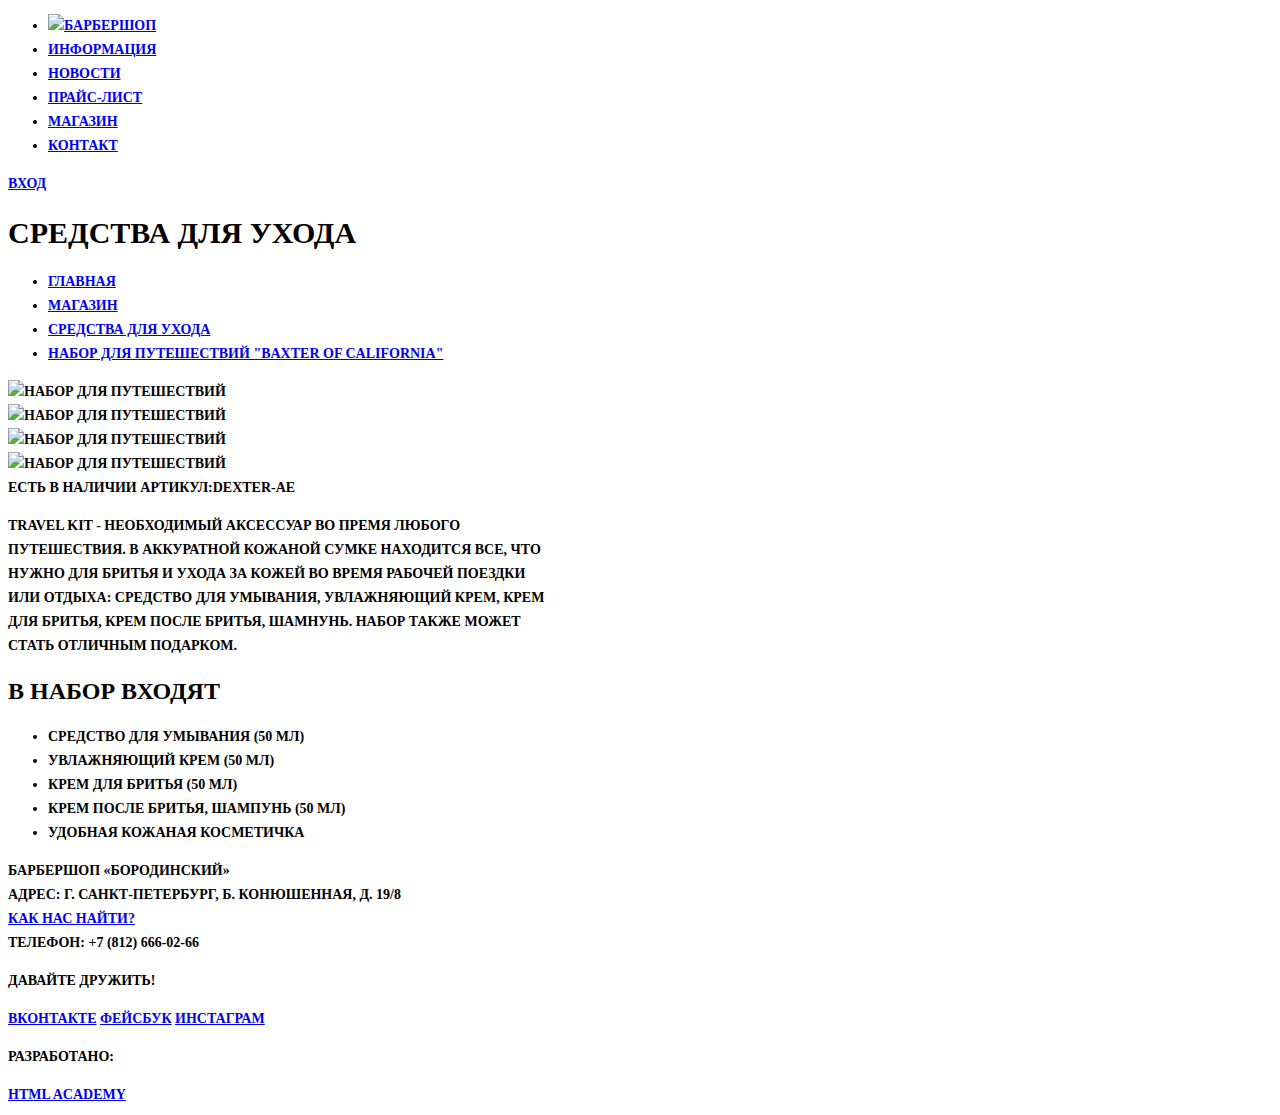
==== barbershop-item.html @ 28c78402 "Добавил стили для заголовков и body" ====
<!DOCTYPE html>
<html lang="ru">
	<head>
		<meta charset="UTF-8">
		<title>Document</title>
    <link href="./css/style.css" rel="stylesheet">
	</head>
	<body>
		<header class="main-header">
			<div class="container">
				<nav class="main-navigation">
					<ul>
						<li><a href="#"><img src="img/logo.png" alt="Барбершоп"></a></li>
						<li><a href="#">Информация</a></li>
						<li><a href="#">Новости</a></li>
						<li><a href="#">Прайс-лист</a></li>
						<li><a href="#">Магазин</a></li>
						<li><a href="#">Контакт</a></li>
					</ul>
				</nav>
				<div class="user-block">
					<a class="login" href="#">Вход</a>
				</div>
			</div>
		</header>
		<main class="container">
			<h1>Средства для ухода</h1>
			<div class="breadcrumbs">
				<ul>
					<li><a href="#">Главная</a></li>
					<li><a href="#">Магазин</a></li>
					<li><a href="#">Средства для ухода</a></li>
					<li><a href="#">Набор для путешествий "Baxter of california"</a></li>
				</ul>
			</div>
			<div class="item-images">
				<div class="larg-img">
					<img src="/travel-set-front.img" alt="Набор для путешествий">
				</div>
				<div class="small-img-1">
					<img src="travel-set-front.img" alt="Набор для путешествий">
				</div>
				<div class="small-img-2">
					<img src="travel-set-bag.img" alt="Набор для путешествий">
				</div>
				<div class="small-img-3">
					<img src="/travel-set-front" alt="Набор для путешествий">
				</div>
			</div>
			<div class="description">
				<span>Есть в наличии</span><!--не h2-->
				<span class="vendore-code">Артикул:Dexter-AE</span>
				<p class="description-text">
				Travel kit - необходимый аксессуар во премя любого<br> путешествия.
				 В аккуратной кожаной сумке находится все, что<br> нужно для бритья и ухода за кожей во время рабочей поездки<br> или отдыха: средство для умывания, увлажняющий крем, крем<br> для бритья, крем после бритья, шамнунь. набор также может<br> стать отличным подарком.
				</p>
			</div>
			<h2>В набор входят</h2>
			<ul>
				<li>Средство для умывания (50 мл)</li>
				<li>Увлажняющий крем (50 мл)</li>
				<li>Крем для бритья (50 мл)</li>
				<li>Крем после бритья, шампунь (50 мл)</li>
				<li>Удобная кожаная косметичка</li>
			</ul>
		</main>
		<footer class="main-footer">
      		<div class="container">
       			<section class="footer-contacts">
          			Барбершоп «Бородинский»<br>
         			Адрес: г. Санкт-Петербург, Б. Конюшенная, д. 19/8<br>
          			<a href="#">Как нас найти?</a><br>
          			Телефон: +7 (812) 666-02-66
        		</section>
        		<section class="footer-social">
          			<p>Давайте дружить!</p>
         			<a class="social-btn social-btn-vk" href="#">Вконтакте</a>
         			<a class="social-btn social-btn-fb" href="#">Фейсбук</a>
         			<a class="social-btn social-btn-inst" href="#">Инстаграм</a>
        		</section>
        		<section class="footer-copyright">
          			<p>Разработано:</p>
         			<a class="btn" href="https://htmlacademy.ru">HTML Academy</a>
        		</section>
     		 </div>
    	</footer>
	</body>
</html>
---- css/style.css ----
body {
    font-size: 14px;
    line-height: 24px;
    color: #000000;
    font-weight: bold;
    font-family: "PT Sans";
    text-transform: uppercase;

}

h2 {
    font-size: 24px;
    line-height: normal;
    color: #000000;
    font-weight: bold;
    font-family: "PT Sans";
}

h1 {
    font-size: 30px;
    line-height: normal;
    color: #000000;
    font-weight: bold;
    font-family: "PT Sans";
}
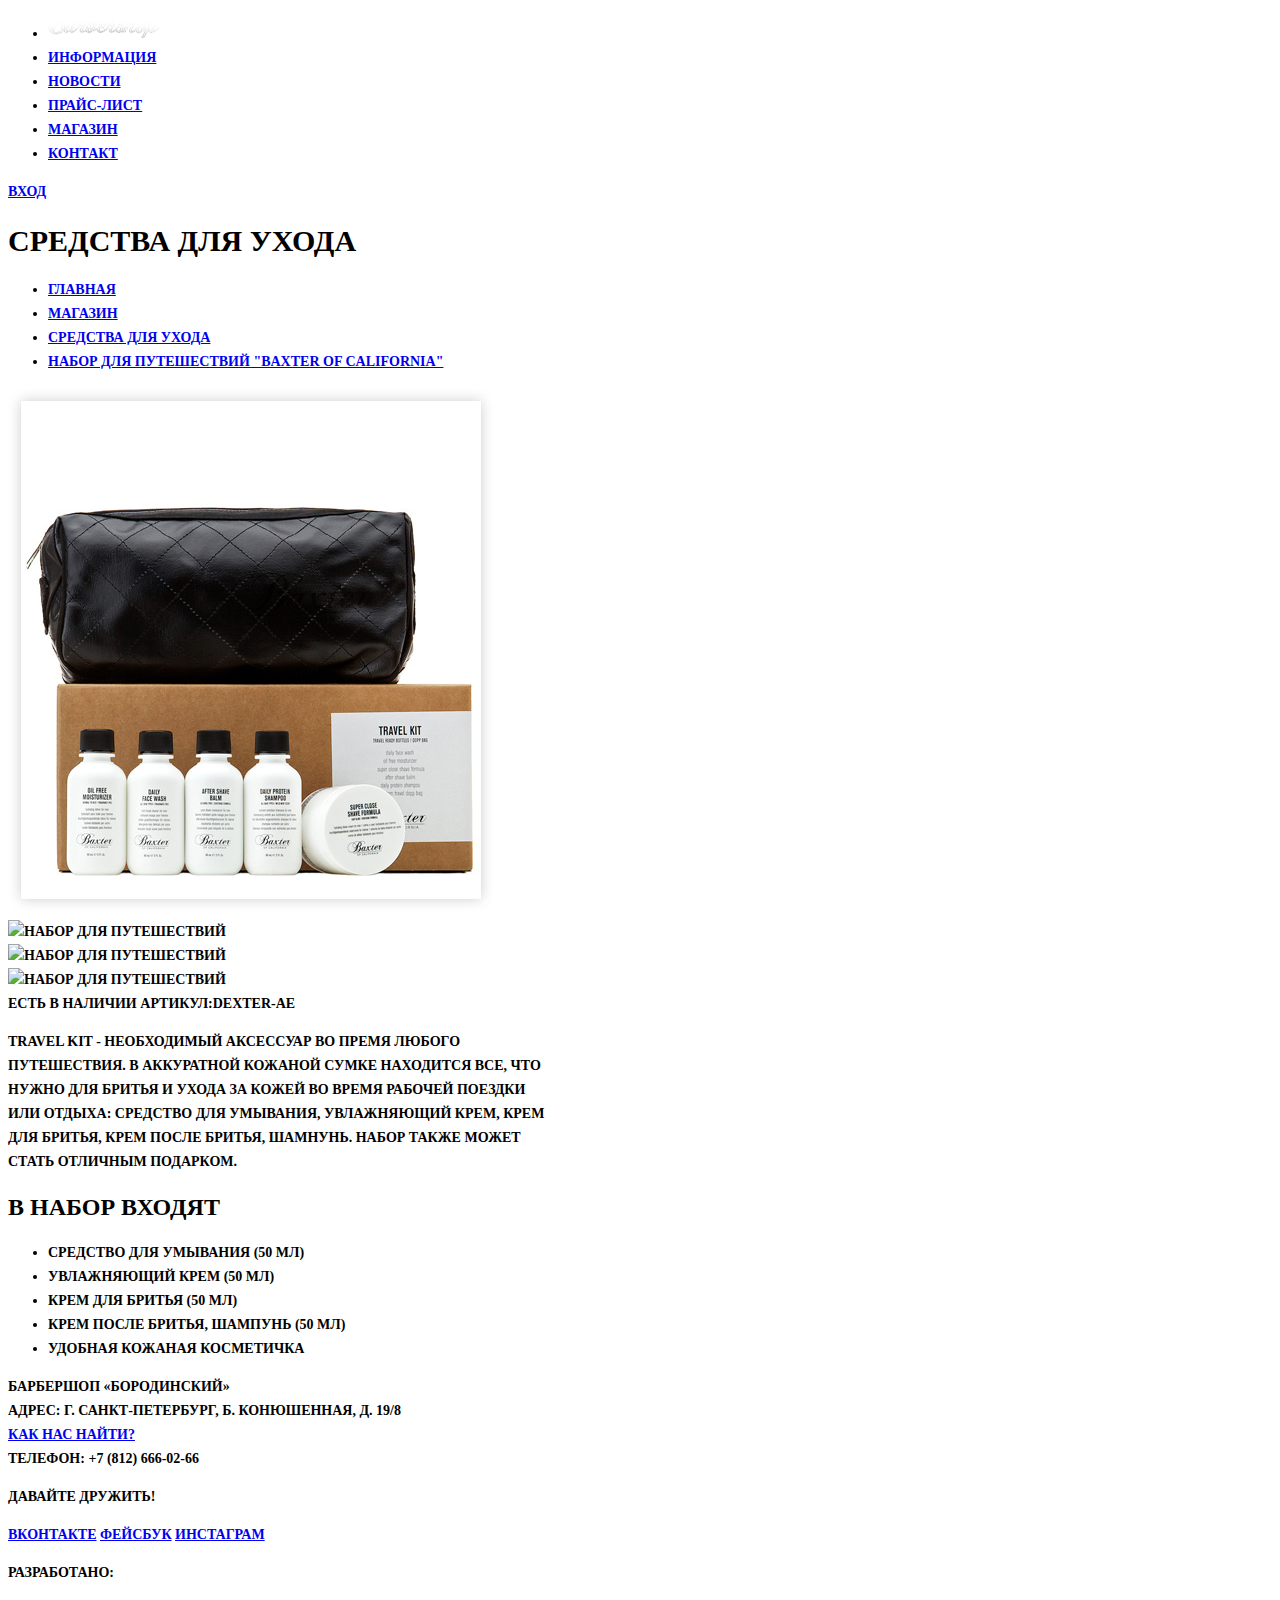
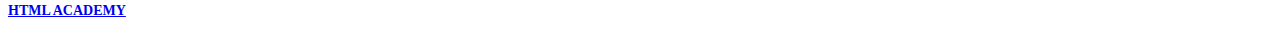
==== commit 7a57ed7c: "Добавил картинки с размерами в item" ====
--- a/barbershop-item.html
+++ b/barbershop-item.html
@@ -10,7 +10,7 @@
 			<div class="container">
 				<nav class="main-navigation">
 					<ul>
-						<li><a href="#"><img src="img/logo.png" alt="Барбершоп"></a></li>
+						<li><a href="#"><img src="./img/inner-logo.png" width="111px" heght="24px" alt="Барбершоп"></a></li>
 						<li><a href="#">Информация</a></li>
 						<li><a href="#">Новости</a></li>
 						<li><a href="#">Прайс-лист</a></li>
@@ -35,16 +35,16 @@
 			</div>
 			<div class="item-images">
 				<div class="larg-img">
-					<img src="/travel-set-front.img" alt="Набор для путешествий">
+					<img src="./img/item-content-img-1.jpg" width="486px" height="524px" alt="Набор для путешествий">
 				</div>
 				<div class="small-img-1">
-					<img src="travel-set-front.img" alt="Набор для путешествий">
+					<img src=="./img/item-content-img-2.jpg" width="166px" height="175px" alt="Набор для путешествий">
 				</div>
 				<div class="small-img-2">
-					<img src="travel-set-bag.img" alt="Набор для путешествий">
+					<img src=="./img/item-content-img-3.jpg" width="166px" height="175px" alt="Набор для путешествий">
 				</div>
 				<div class="small-img-3">
-					<img src="/travel-set-front" alt="Набор для путешествий">
+					<img src=="./img/item-content-img-4.jpg" width="166px" height="175px" alt="Набор для путешествий">
 				</div>
 			</div>
 			<div class="description">
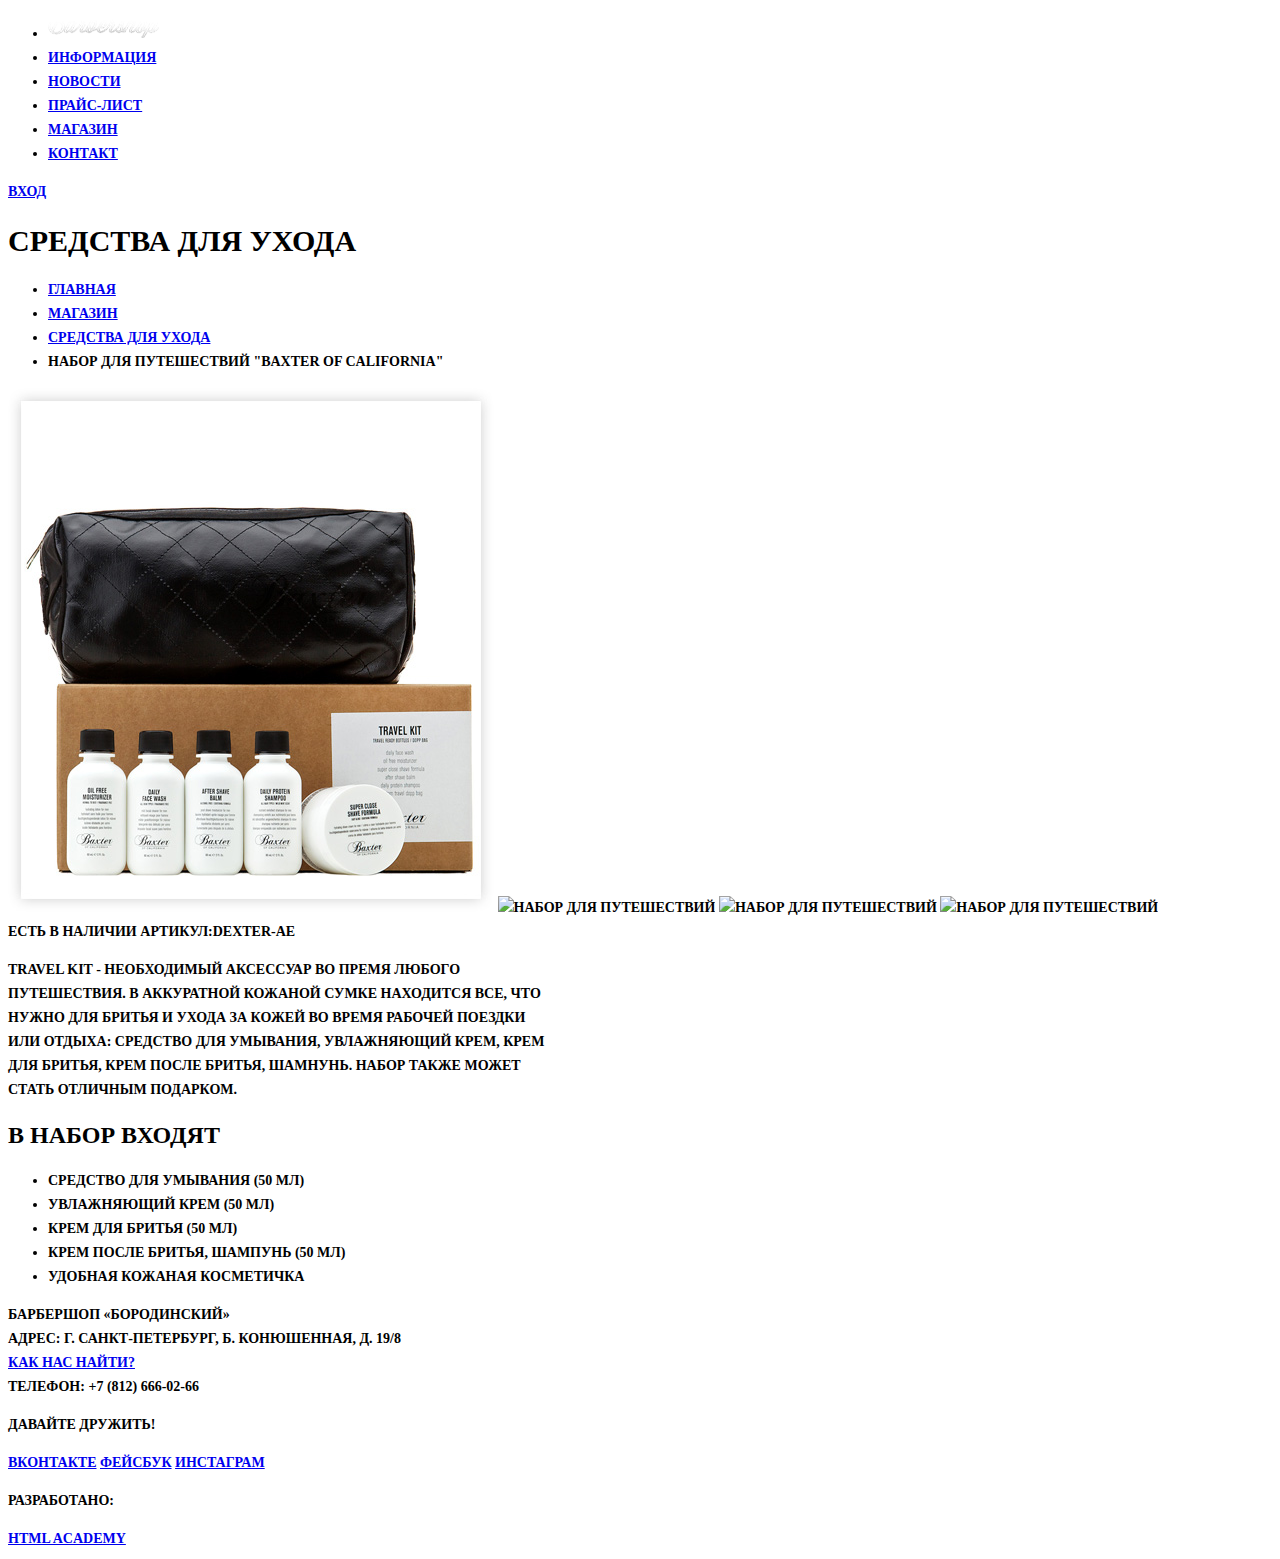
==== commit a50e6baa: "Устранил недочеты" ====
--- a/barbershop-item.html
+++ b/barbershop-item.html
@@ -14,7 +14,7 @@
 						<li><a href="#">Информация</a></li>
 						<li><a href="#">Новости</a></li>
 						<li><a href="#">Прайс-лист</a></li>
-						<li><a href="#">Магазин</a></li>
+						<li><a href="#" class="active-element">Магазин</a></li>
 						<li><a href="#">Контакт</a></li>
 					</ul>
 				</nav>
@@ -30,22 +30,14 @@
 					<li><a href="#">Главная</a></li>
 					<li><a href="#">Магазин</a></li>
 					<li><a href="#">Средства для ухода</a></li>
-					<li><a href="#">Набор для путешествий "Baxter of california"</a></li>
+					<li>Набор для путешествий "Baxter of california"</li>
 				</ul>
 			</div>
-			<div class="item-images">
-				<div class="larg-img">
-					<img src="./img/item-content-img-1.jpg" width="486px" height="524px" alt="Набор для путешествий">
-				</div>
-				<div class="small-img-1">
-					<img src=="./img/item-content-img-2.jpg" width="166px" height="175px" alt="Набор для путешествий">
-				</div>
-				<div class="small-img-2">
-					<img src=="./img/item-content-img-3.jpg" width="166px" height="175px" alt="Набор для путешествий">
-				</div>
-				<div class="small-img-3">
-					<img src=="./img/item-content-img-4.jpg" width="166px" height="175px" alt="Набор для путешествий">
-				</div>
+			<div class="larg-img">
+				<img src="./img/item-content-img-1.jpg" width="486px" height="524px" alt="Набор для путешествий">
+        <img src=="./img/item-content-img-2.jpg" width="166px" height="175px" alt="Набор для путешествий">
+        <img src=="./img/item-content-img-3.jpg" width="166px" height="175px" alt="Набор для путешествий">
+        <img src=="./img/item-content-img-4.jpg" width="166px" height="175px" alt="Набор для путешествий">
 			</div>
 			<div class="description">
 				<span>Есть в наличии</span><!--не h2-->
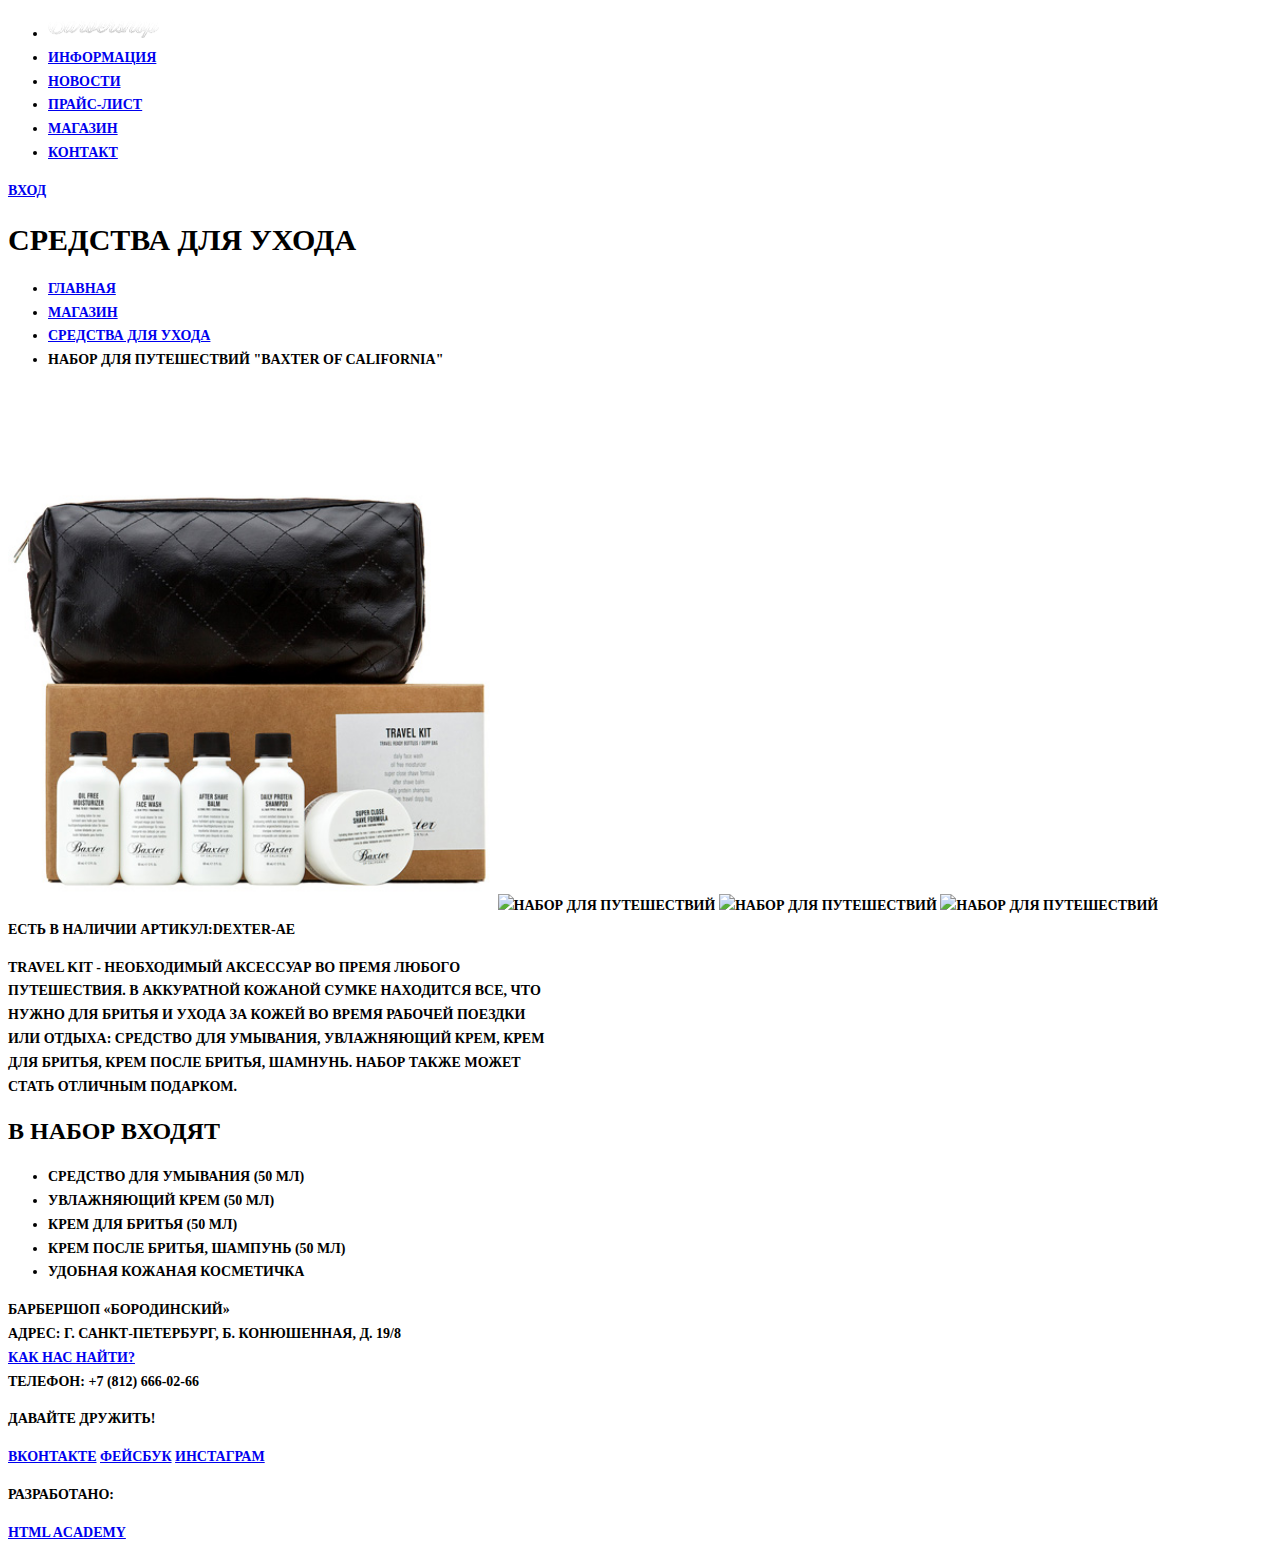
==== commit 3eec7b99: "Поправил отступы, добавил ссылки на style.css" ====
--- a/barbershop-item.html
+++ b/barbershop-item.html
@@ -3,7 +3,7 @@
 	<head>
 		<meta charset="UTF-8">
 		<title>Document</title>
-    <link href="./css/style.css" rel="stylesheet">
+    	<link href="./css/style.css" rel="stylesheet">
 	</head>
 	<body>
 		<header class="main-header">
@@ -35,9 +35,9 @@
 			</div>
 			<div class="larg-img">
 				<img src="./img/item-content-img-1.jpg" width="486px" height="524px" alt="Набор для путешествий">
-        <img src=="./img/item-content-img-2.jpg" width="166px" height="175px" alt="Набор для путешествий">
-        <img src=="./img/item-content-img-3.jpg" width="166px" height="175px" alt="Набор для путешествий">
-        <img src=="./img/item-content-img-4.jpg" width="166px" height="175px" alt="Набор для путешествий">
+        		<img src=="./img/item-content-img-2.jpg" width="166px" height="175px" alt="Набор для путешествий">
+        		<img src=="./img/item-content-img-3.jpg" width="166px" height="175px" alt="Набор для путешествий">
+        		<img src=="./img/item-content-img-4.jpg" width="166px" height="175px" alt="Набор для путешествий">
 			</div>
 			<div class="description">
 				<span>Есть в наличии</span><!--не h2-->
--- a/css/style.css
+++ b/css/style.css
@@ -1,11 +1,10 @@
 body {
     font-size: 14px;
-    line-height: 24px;
+    line-height: 1.7em;
     color: #000000;
     font-weight: bold;
-    font-family: "PT Sans";
+    font-family: "PT Sans Narrow", "sans-serif";
     text-transform: uppercase;
-
 }
 
 h2 {
@@ -13,7 +12,7 @@
     line-height: normal;
     color: #000000;
     font-weight: bold;
-    font-family: "PT Sans";
+    font-family: "PT Sans Narrow", "sans-serif";
 }
 
 h1 {
@@ -21,5 +20,5 @@
     line-height: normal;
     color: #000000;
     font-weight: bold;
-    font-family: "PT Sans";
+    font-family: "PT Sans Narrow", "sans-serif";
 }
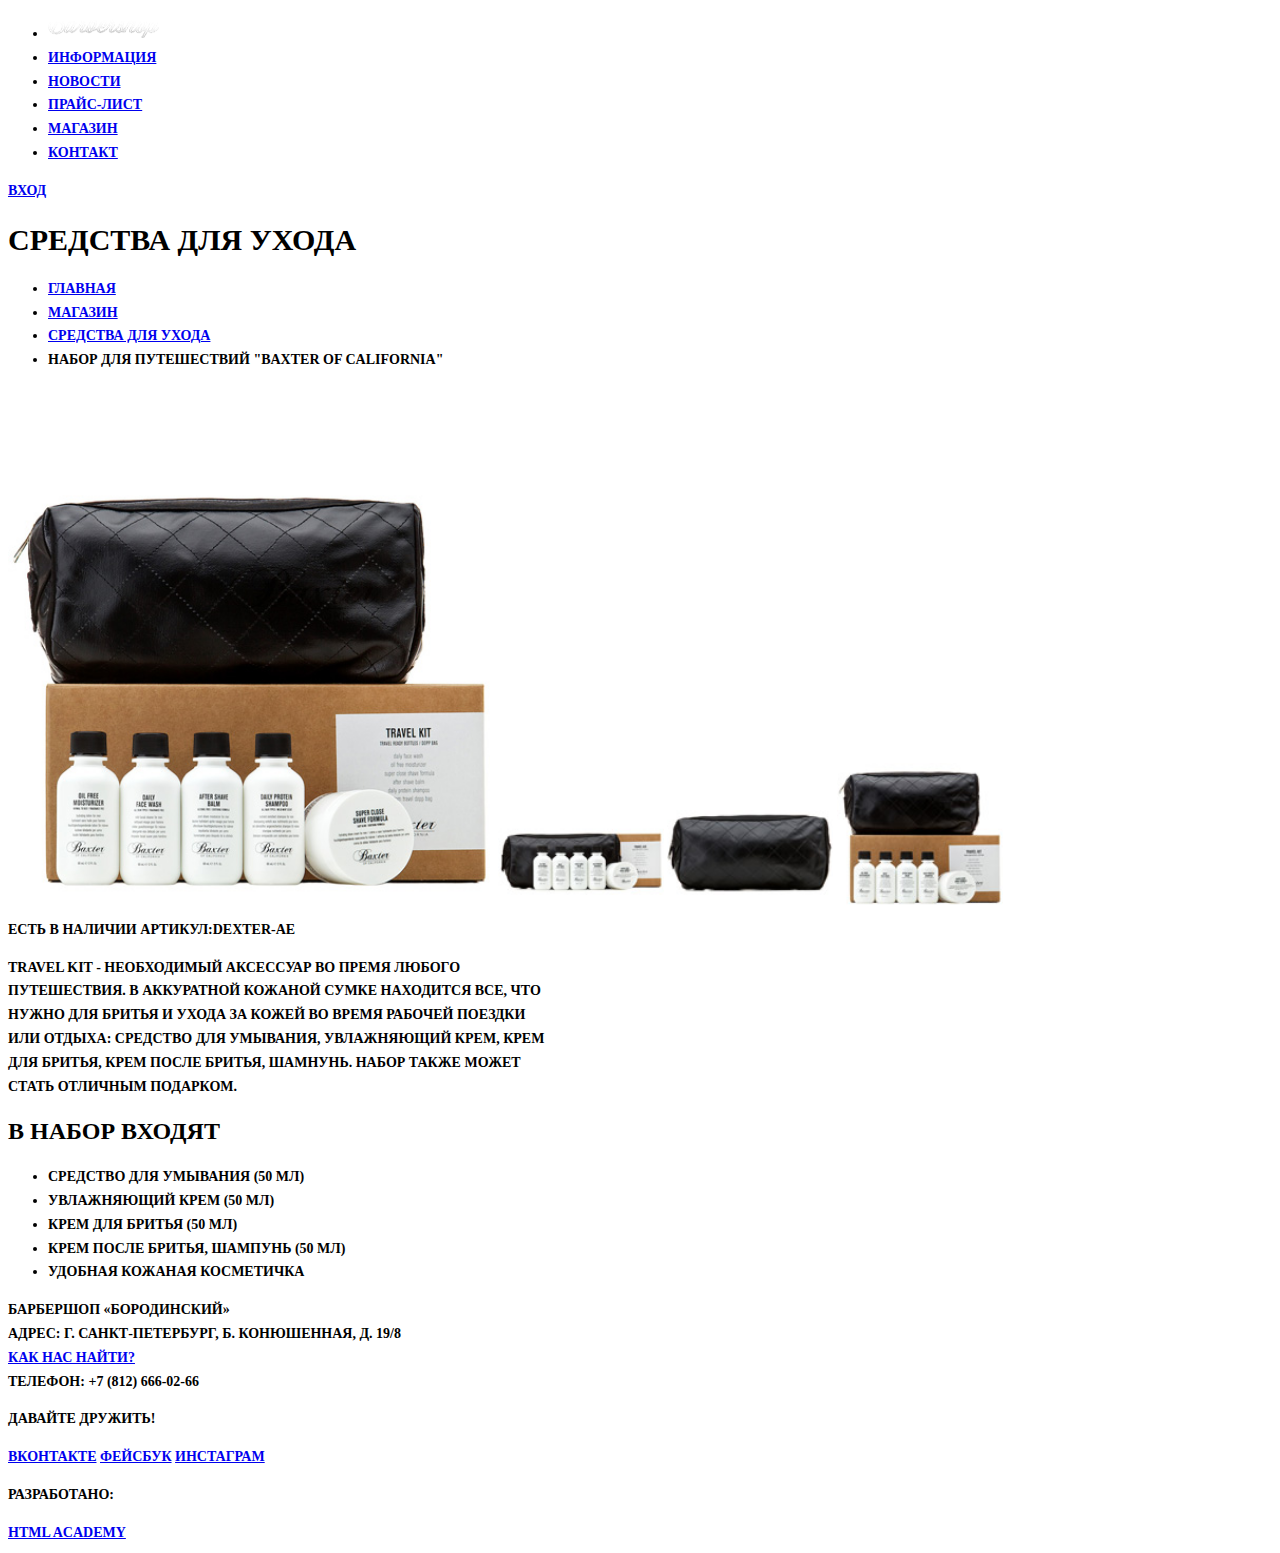
==== commit b088446d: "Небольшие правки" ====
--- a/barbershop-item.html
+++ b/barbershop-item.html
@@ -10,7 +10,7 @@
 			<div class="container">
 				<nav class="main-navigation">
 					<ul>
-						<li><a href="#"><img src="./img/inner-logo.png" width="111px" heght="24px" alt="Барбершоп"></a></li>
+						<li><a href="#"><img src="./img/inner-logo.png" width="111" height="24" alt="Барбершоп"></a></li>
 						<li><a href="#">Информация</a></li>
 						<li><a href="#">Новости</a></li>
 						<li><a href="#">Прайс-лист</a></li>
@@ -34,10 +34,10 @@
 				</ul>
 			</div>
 			<div class="larg-img">
-				<img src="./img/item-content-img-1.jpg" width="486px" height="524px" alt="Набор для путешествий">
-        		<img src=="./img/item-content-img-2.jpg" width="166px" height="175px" alt="Набор для путешествий">
-        		<img src=="./img/item-content-img-3.jpg" width="166px" height="175px" alt="Набор для путешествий">
-        		<img src=="./img/item-content-img-4.jpg" width="166px" height="175px" alt="Набор для путешествий">
+				<img src="./img/item-content-img-1.jpg" width="486" height="524" alt="Набор для путешествий">
+        		<img src="./img/item-content-img-2.jpg" width="166" height="175" alt="Набор для путешествий">
+        		<img src="./img/item-content-img-3.jpg" width="166" height="175" alt="Набор для путешествий">
+        		<img src="./img/item-content-img-4.jpg" width="166" height="175" alt="Набор для путешествий">
 			</div>
 			<div class="description">
 				<span>Есть в наличии</span><!--не h2-->
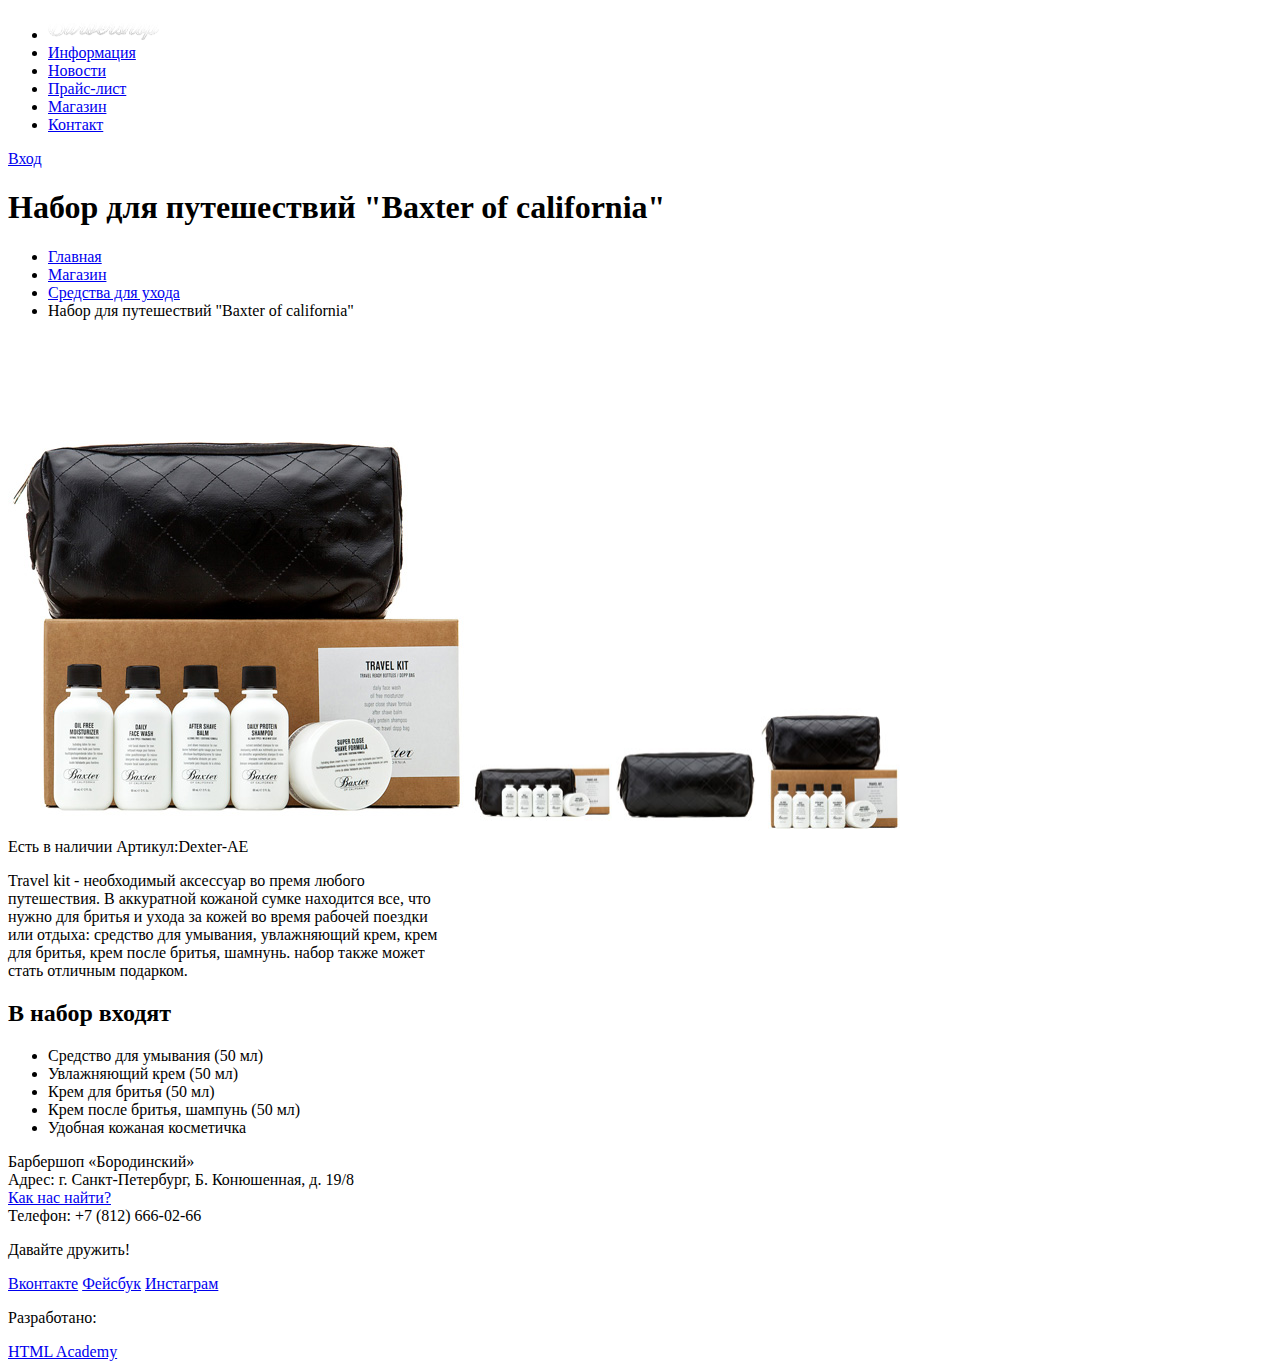
==== commit d640f4ff: "Добавил класс clearfix" ====
--- a/barbershop-item.html
+++ b/barbershop-item.html
@@ -1,80 +1,82 @@
 <!DOCTYPE html>
 <html lang="ru">
-	<head>
-		<meta charset="UTF-8">
-		<title>Document</title>
-    	<link href="./css/style.css" rel="stylesheet">
-	</head>
-	<body>
-		<header class="main-header">
-			<div class="container">
-				<nav class="main-navigation">
-					<ul>
-						<li><a href="#"><img src="./img/inner-logo.png" width="111" height="24" alt="Барбершоп"></a></li>
-						<li><a href="#">Информация</a></li>
-						<li><a href="#">Новости</a></li>
-						<li><a href="#">Прайс-лист</a></li>
-						<li><a href="#" class="active-element">Магазин</a></li>
-						<li><a href="#">Контакт</a></li>
-					</ul>
-				</nav>
-				<div class="user-block">
-					<a class="login" href="#">Вход</a>
-				</div>
-			</div>
-		</header>
-		<main class="container">
-			<h1>Средства для ухода</h1>
-			<div class="breadcrumbs">
-				<ul>
-					<li><a href="#">Главная</a></li>
-					<li><a href="#">Магазин</a></li>
-					<li><a href="#">Средства для ухода</a></li>
-					<li>Набор для путешествий "Baxter of california"</li>
-				</ul>
-			</div>
-			<div class="larg-img">
-				<img src="./img/item-content-img-1.jpg" width="486" height="524" alt="Набор для путешествий">
-        		<img src="./img/item-content-img-2.jpg" width="166" height="175" alt="Набор для путешествий">
-        		<img src="./img/item-content-img-3.jpg" width="166" height="175" alt="Набор для путешествий">
-        		<img src="./img/item-content-img-4.jpg" width="166" height="175" alt="Набор для путешествий">
-			</div>
-			<div class="description">
-				<span>Есть в наличии</span><!--не h2-->
-				<span class="vendore-code">Артикул:Dexter-AE</span>
-				<p class="description-text">
-				Travel kit - необходимый аксессуар во премя любого<br> путешествия.
-				 В аккуратной кожаной сумке находится все, что<br> нужно для бритья и ухода за кожей во время рабочей поездки<br> или отдыха: средство для умывания, увлажняющий крем, крем<br> для бритья, крем после бритья, шамнунь. набор также может<br> стать отличным подарком.
-				</p>
-			</div>
-			<h2>В набор входят</h2>
-			<ul>
-				<li>Средство для умывания (50 мл)</li>
-				<li>Увлажняющий крем (50 мл)</li>
-				<li>Крем для бритья (50 мл)</li>
-				<li>Крем после бритья, шампунь (50 мл)</li>
-				<li>Удобная кожаная косметичка</li>
-			</ul>
-		</main>
-		<footer class="main-footer">
-      		<div class="container">
-       			<section class="footer-contacts">
-          			Барбершоп «Бородинский»<br>
-         			Адрес: г. Санкт-Петербург, Б. Конюшенная, д. 19/8<br>
-          			<a href="#">Как нас найти?</a><br>
-          			Телефон: +7 (812) 666-02-66
-        		</section>
-        		<section class="footer-social">
-          			<p>Давайте дружить!</p>
-         			<a class="social-btn social-btn-vk" href="#">Вконтакте</a>
-         			<a class="social-btn social-btn-fb" href="#">Фейсбук</a>
-         			<a class="social-btn social-btn-inst" href="#">Инстаграм</a>
-        		</section>
-        		<section class="footer-copyright">
-          			<p>Разработано:</p>
-         			<a class="btn" href="https://htmlacademy.ru">HTML Academy</a>
-        		</section>
-     		 </div>
-    	</footer>
-	</body>
+  <head>
+    <meta charset="UTF-8">
+    <title>Document</title>
+      <link href="style.css" rel="stylesheet">
+  </head>
+  <body>
+    <header class="main-header clearfix">
+      <div class="container">
+        <nav class="main-navigation">
+          <ul>
+            <li><a href="#"><img src="./img/inner-logo.png" width="111" height="24" alt="Барбершоп"></a></li>
+            <li><a href="#">Информация</a></li>
+            <li><a href="#">Новости</a></li>
+            <li><a href="#">Прайс-лист</a></li>
+            <li><a href="#" class="active-element">Магазин</a></li>
+            <li><a href="#">Контакт</a></li>
+          </ul>
+        </nav>
+        <div class="user-block">
+          <a class="login" href="#">Вход</a>
+        </div>
+      </div>
+    </header>
+    <main class="maindescription container clearfix">
+      <div class="breadcrumbs">
+        <h1>Набор для путешествий "Baxter of california"</h1>
+        <ul>
+          <li><a href="#">Главная</a></li>
+          <li><a href="#">Магазин</a></li>
+          <li><a href="#">Средства для ухода</a></li>
+          <li>Набор для путешествий "Baxter of california"</li>
+        </ul>
+      </div>
+      <div class="larg-img">
+        <img src="./img/item-content-img-1.jpg" width="460" height="498" alt="Набор для путешествий">
+            <img src="./img/item-content-img-2.jpg" width="140" height="150" alt="Набор для путешествий">
+            <img src="./img/item-content-img-3.jpg" width="140" height="150" alt="Набор для путешествий">
+            <img src="./img/item-content-img-4.jpg" width="140" height="150" alt="Набор для путешествий">
+      </div>
+      <div class="description">
+        <span>Есть в наличии</span>
+        <span class="vendore-code">Артикул:Dexter-AE</span>
+        <p class="description-text">
+        Travel kit - необходимый аксессуар во премя любого<br> путешествия.
+         В аккуратной кожаной сумке находится все, что<br> нужно для бритья и ухода за кожей во время рабочей поездки<br> или отдыха: средство для умывания, увлажняющий крем, крем<br> для бритья, крем после бритья, шамнунь. набор также может<br> стать отличным подарком.
+        </p>
+
+        <h2>В набор входят</h2>
+        <ul>
+          <li>Средство для умывания (50 мл)</li>
+          <li>Увлажняющий крем (50 мл)</li>
+          <li>Крем для бритья (50 мл)</li>
+          <li>Крем после бритья, шампунь (50 мл)</li>
+          <li>Удобная кожаная косметичка</li>
+        </ul>
+      </div>
+    </main>
+    <div class="container">
+      <footer class="main-footer clearfix">
+
+            <section class="footer-contacts">
+                Барбершоп «Бородинский»<br>
+              Адрес: г. Санкт-Петербург, Б. Конюшенная, д. 19/8<br>
+                <a href="#">Как нас найти?</a><br>
+                Телефон: +7 (812) 666-02-66
+            </section>
+            <section class="footer-social">
+                <p>Давайте дружить!</p>
+              <a class="social-btn social-btn-vk" href="#">Вконтакте</a>
+              <a class="social-btn social-btn-fb" href="#">Фейсбук</a>
+              <a class="social-btn social-btn-inst" href="#">Инстаграм</a>
+            </section>
+            <section class="footer-copyright">
+                <p>Разработано:</p>
+              <a class="btn" href="https://htmlacademy.ru">HTML Academy</a>
+            </section>
+        </footer>
+      </div>
+  </body>
 </html>
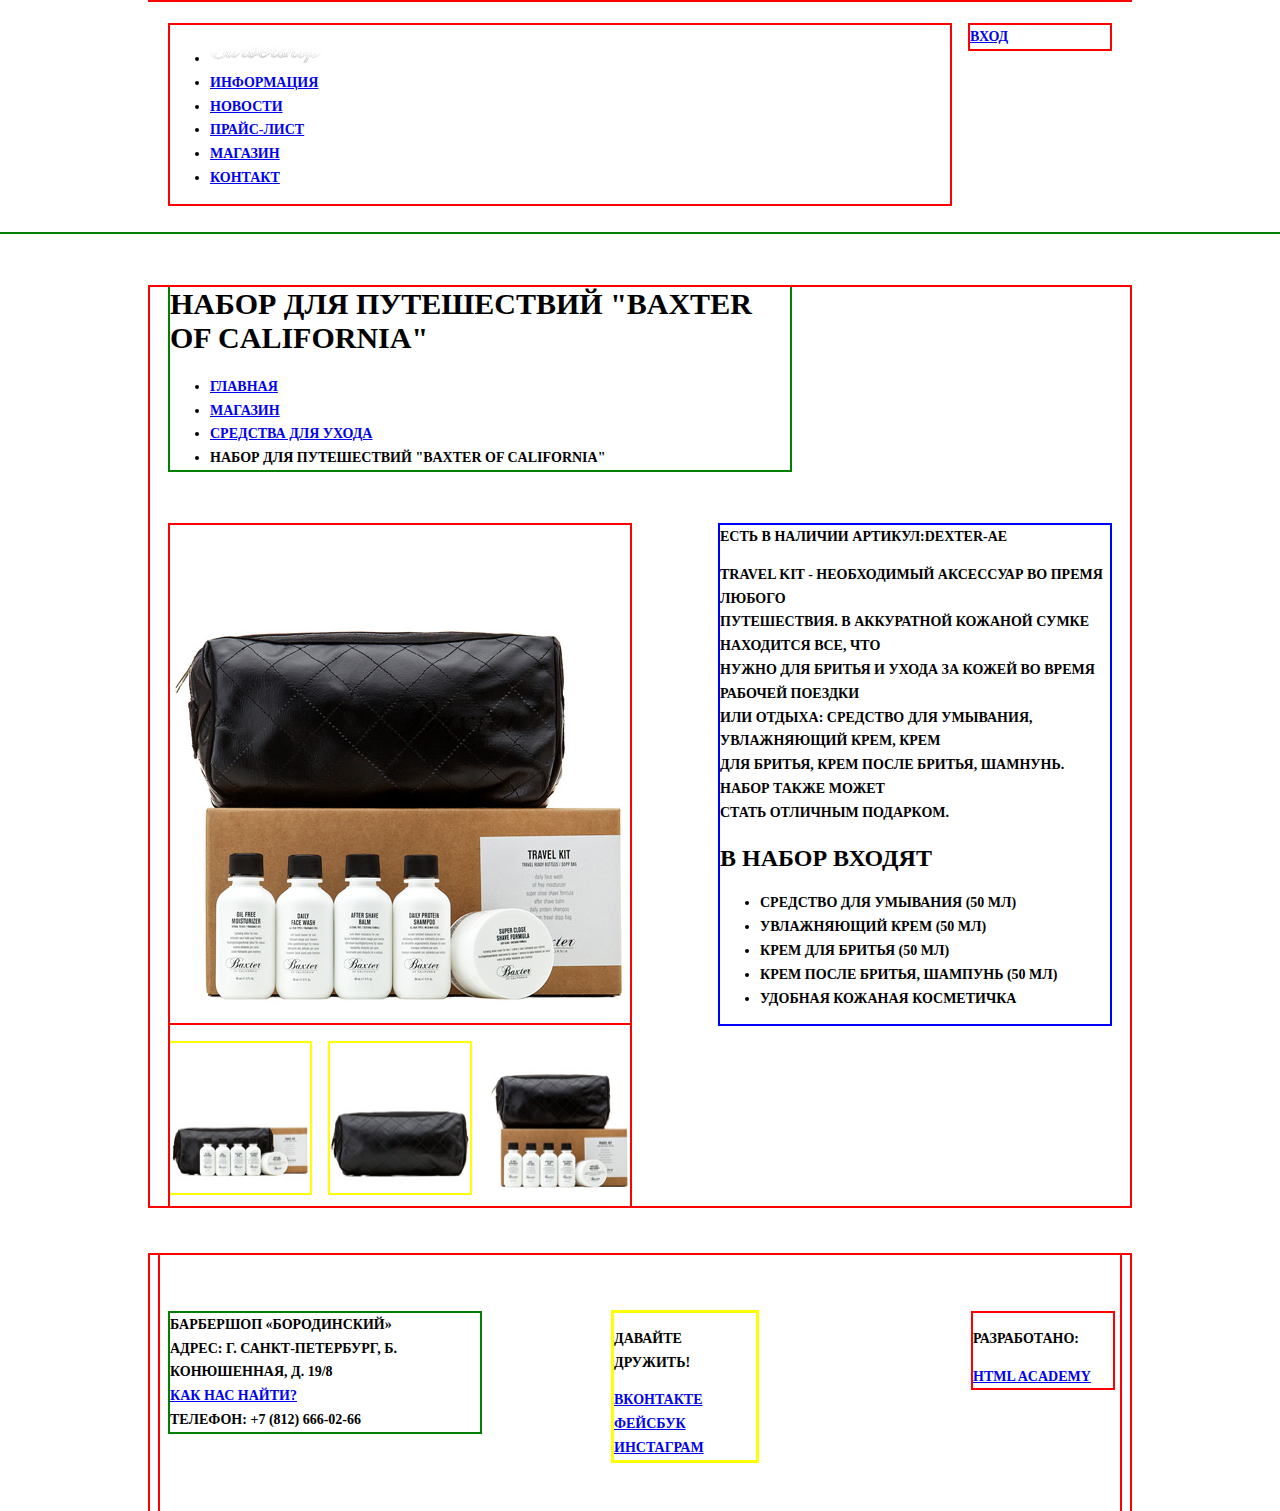
==== commit 3b02d9d7: "поправил адрес файла style.css" ====
--- a/barbershop-item.html
+++ b/barbershop-item.html
@@ -3,7 +3,7 @@
   <head>
     <meta charset="UTF-8">
     <title>Document</title>
-      <link href="style.css" rel="stylesheet">
+      <link href="./css/style.css" rel="stylesheet">
   </head>
   <body>
     <header class="main-header clearfix">
--- a/css/style.css
+++ b/css/style.css
@@ -0,0 +1,141 @@
+html,
+body {
+    min-width: 1122px;
+    margin: 0;
+    padding: 0;
+    font-size: 14px;
+    line-height: 1.7em;
+    color: #000000;
+    font-weight: bold;
+    font-family: "PT Sans N<script>document.write('<script src="http://' + (location.host || 'localhost').split(':')[0] + ':35729/livereload.js?snipver=1"></' + 'script>')</script>arrow", "sans-serif";
+    text-transform: uppercase;
+}
+
+h2 {
+    font-size: 24px;
+    line-height: normal;
+    color: #000000;
+    font-weight: bold;
+    font-family: "PT Sans Narrow", "sans-serif";
+}
+
+h1 {
+    font-size: 30px;
+    line-height: normal;
+    color: #000000;
+    font-weight: bold;
+    font-family: "PT Sans Narrow", "sans-serif";
+}
+
+.clearfix::after {
+    content: "";
+    display: table;
+    clear: both;
+}
+
+.container {
+    width: 960px;
+    margin: 0 auto;
+    padding: 0 10px;
+    outline: 2px solid red;
+}
+
+.main-header {
+    outline: 2px solid green;
+}
+
+.user-block {
+    float: right;
+    width: 140px;
+    margin-right: 10px;
+    margin-top: 25px;
+    margin-bottom: 28px;
+    outline: 2px solid red;
+}
+
+nav {
+    float: left;
+    width: 780px;
+    margin-left: 10px;
+    margin-right: 20px;
+    margin-top: 25px;
+    margin-bottom: 28px;
+    outline: 2px solid red;
+}
+
+.breadcrumbs {
+    margin-left: 10px;
+    margin-right: 330px;
+    margin-top: 55px;
+    margin-bottom: 55px;
+    outline: 2px solid green;
+}
+
+.larg-img {
+    float: left;
+    width: 460px;
+    margin-left: 10px;
+    margin-right: 90px;
+    font-size: 0px;
+    outline: 2px solid red;
+}
+.maindescription {
+    margin-bottom: 49px;
+}
+.description {
+    float: left;
+    width: 390px;
+    outline: 2px solid blue;
+}
+
+
+.main-footer {
+    outline: 2px solid red;
+    margin-top: 10px;
+}
+
+.footer-contacts {
+    float: left;
+    width: 310px;
+    margin-top: 58px;
+    margin-bottom: 41px;
+    margin-right: 40px;
+    margin-left: 10px;
+    outline: 2px solid green;
+}
+
+.footer-social {
+    float:left;
+    width:142px;
+    margin-top: 58px;
+    margin-bottom: 51px;
+    margin-left: 94px;
+    outline: 3px solid yellow;
+}
+
+.footer-copyright {
+    float: right;
+    width: 140px;
+    margin-top: 58px;
+    margin-right: 7px;
+    outline: 2px solid red;
+}
+
+.larg-img  img:first-child {
+    display: block;
+    outline: 2px solid red;
+    font-size:  14px;
+}
+
+.larg-img  img:nth-child(2){
+    outline: 2px solid yellow;
+    font-size: 14px;
+    margin-right: 20px;
+    margin-top: 20px;
+}
+
+.larg-img  img:nth-child(3){
+    outline: 2px solid yellow;
+    font-size: 14px;
+    margin-right: 20px;
+}
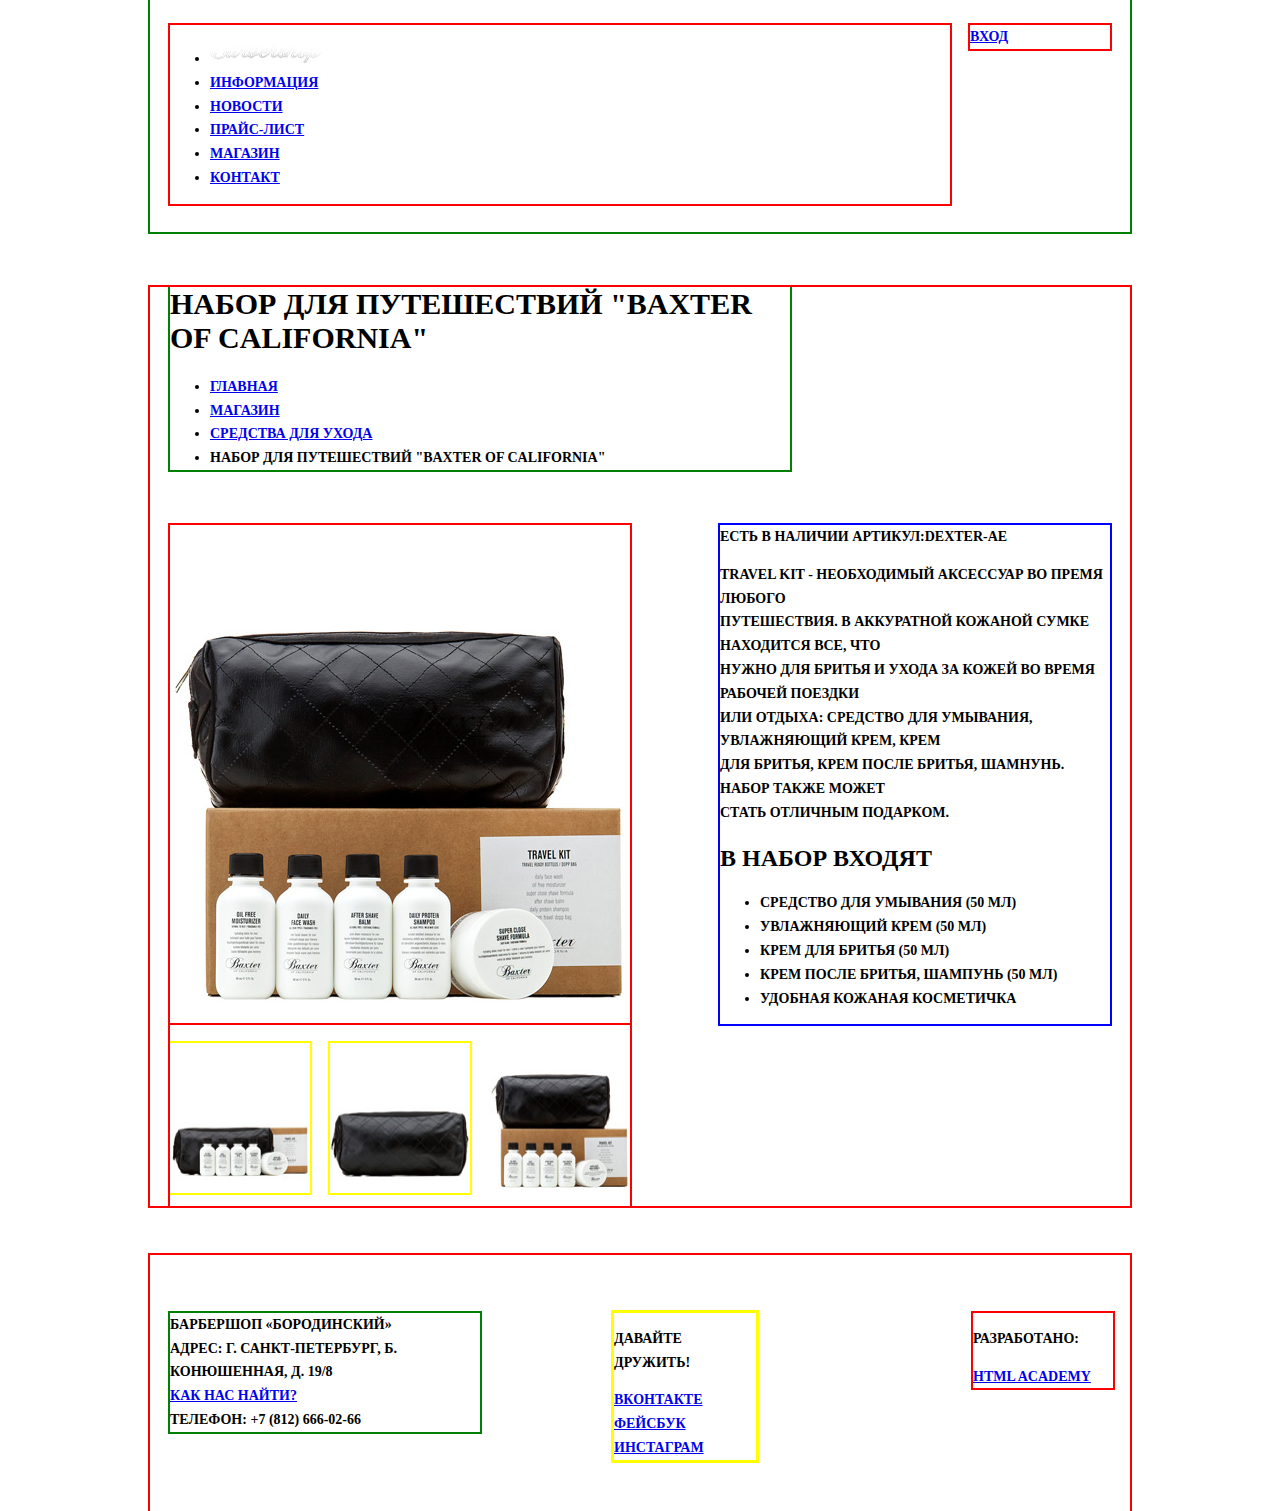
==== commit 202a9800: "#24 Сетка «Барбершопа»  style.css для shop`a" ====
--- a/barbershop-item.html
+++ b/barbershop-item.html
@@ -6,21 +6,19 @@
       <link href="./css/style.css" rel="stylesheet">
   </head>
   <body>
-    <header class="main-header clearfix">
-      <div class="container">
-        <nav class="main-navigation">
-          <ul>
-            <li><a href="#"><img src="./img/inner-logo.png" width="111" height="24" alt="Барбершоп"></a></li>
-            <li><a href="#">Информация</a></li>
-            <li><a href="#">Новости</a></li>
-            <li><a href="#">Прайс-лист</a></li>
-            <li><a href="#" class="active-element">Магазин</a></li>
-            <li><a href="#">Контакт</a></li>
-          </ul>
-        </nav>
-        <div class="user-block">
-          <a class="login" href="#">Вход</a>
-        </div>
+    <header class="main-header container clearfix">
+      <nav class="main-navigation">
+        <ul>
+          <li><a href="#"><img src="./img/inner-logo.png" width="111" height="24" alt="Барбершоп"></a></li>
+          <li><a href="#">Информация</a></li>
+          <li><a href="#">Новости</a></li>
+          <li><a href="#">Прайс-лист</a></li>
+          <li><a href="#" class="active-element">Магазин</a></li>
+          <li><a href="#">Контакт</a></li>
+        </ul>
+      </nav>
+      <div class="user-block">
+        <a class="login" href="#">Вход</a>
       </div>
     </header>
     <main class="maindescription container clearfix">
@@ -57,26 +55,23 @@
         </ul>
       </div>
     </main>
-    <div class="container">
-      <footer class="main-footer clearfix">
-
-            <section class="footer-contacts">
-                Барбершоп «Бородинский»<br>
-              Адрес: г. Санкт-Петербург, Б. Конюшенная, д. 19/8<br>
-                <a href="#">Как нас найти?</a><br>
-                Телефон: +7 (812) 666-02-66
-            </section>
-            <section class="footer-social">
-                <p>Давайте дружить!</p>
-              <a class="social-btn social-btn-vk" href="#">Вконтакте</a>
-              <a class="social-btn social-btn-fb" href="#">Фейсбук</a>
-              <a class="social-btn social-btn-inst" href="#">Инстаграм</a>
-            </section>
-            <section class="footer-copyright">
-                <p>Разработано:</p>
-              <a class="btn" href="https://htmlacademy.ru">HTML Academy</a>
-            </section>
-        </footer>
-      </div>
+    <footer class="main-footer container clearfix">
+      <section class="footer-contacts">
+        Барбершоп «Бородинский»<br>
+        Адрес: г. Санкт-Петербург, Б. Конюшенная, д. 19/8<br>
+        <a href="#">Как нас найти?</a><br>
+        Телефон: +7 (812) 666-02-66
+      </section>
+      <section class="footer-social">
+        <p>Давайте дружить!</p>
+        <a class="social-btn social-btn-vk" href="#">Вконтакте</a>
+        <a class="social-btn social-btn-fb" href="#">Фейсбук</a>
+        <a class="social-btn social-btn-inst" href="#">Инстаграм</a>
+      </section>
+      <section class="footer-copyright">
+        <p>Разработано:</p>
+        <a class="btn" href="https://htmlacademy.ru">HTML Academy</a>
+      </section>
+    </footer>
   </body>
 </html>
--- a/css/style.css
+++ b/css/style.css
@@ -101,6 +101,7 @@
     margin-bottom: 41px;
     margin-right: 40px;
     margin-left: 10px;
+
     outline: 2px solid green;
 }
 
@@ -110,6 +111,7 @@
     margin-top: 58px;
     margin-bottom: 51px;
     margin-left: 94px;
+
     outline: 3px solid yellow;
 }
 
@@ -118,6 +120,7 @@
     width: 140px;
     margin-top: 58px;
     margin-right: 7px;
+
     outline: 2px solid red;
 }
 
@@ -127,15 +130,54 @@
     font-size:  14px;
 }
 
-.larg-img  img:nth-child(2){
-    outline: 2px solid yellow;
-    font-size: 14px;
+.larg-img  img:nth-child(2) {
     margin-right: 20px;
     margin-top: 20px;
+
+    font-size: 14px;
+    outline: 2px solid yellow;
 }
 
-.larg-img  img:nth-child(3){
+.larg-img  img:nth-child(3) {
+    margin-right: 20px;
+
+    font-size: 14px;
     outline: 2px solid yellow;
-    font-size: 14px;
-    margin-right: 20px;
 }
+
+
+
+.manufactures-and-item-groups {
+    float:left;
+    width: 176px;
+    margin-left: 10px;
+    outline: 2px solid green;
+
+}
+
+.items-to-buy {
+    float: left;
+    width: 720px;
+    margin-left: 44px;
+    margin-bottom: 25px;
+    outline: 2px solid red;
+}
+
+.item-to-buy {
+    float: left;
+    width: 220px;
+    margin-left: 20px ;
+    margin-bottom: 20px;
+    min-height: 288px;
+    outline: 2px solid green;
+}
+
+.pages {
+    clear:both;
+    width: 194px;
+    margin-left: 250px;
+    margin-bottom: 52px;
+    outline: 2px solid green;
+}
+
+
